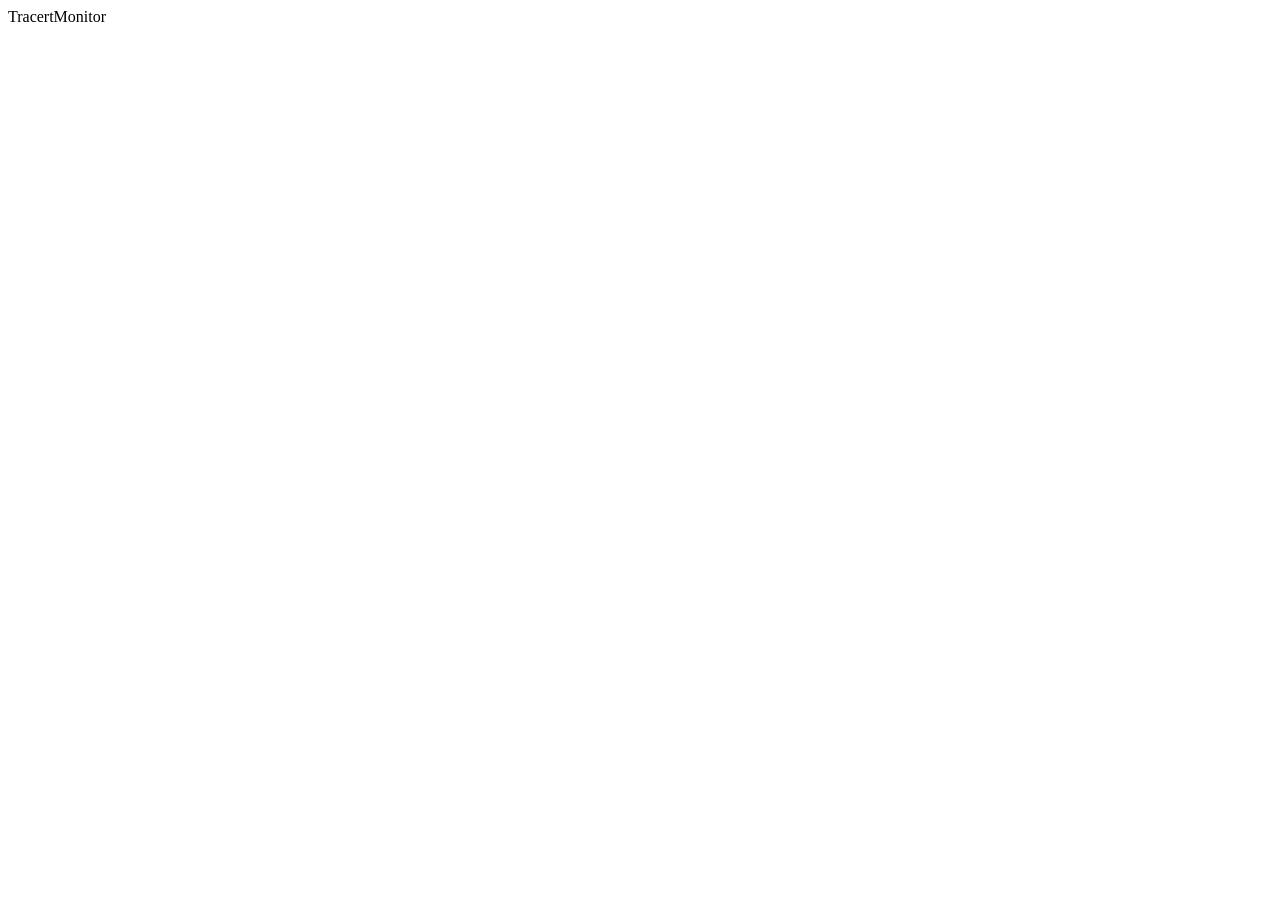
==== crates/tracertmonitor/src/assets/index.html @ 540ac999 "feat: serve embedded diagnostics cockpit" ====
<!doctype html>
<html lang="zh-CN">
<head>
  <meta charset="utf-8">
  <title>TracertMonitor</title>
  <link rel="stylesheet" href="/assets/styles.css">
</head>
<body>
  <main id="app">TracertMonitor</main>
  <script src="/assets/app.js"></script>
</body>
</html>
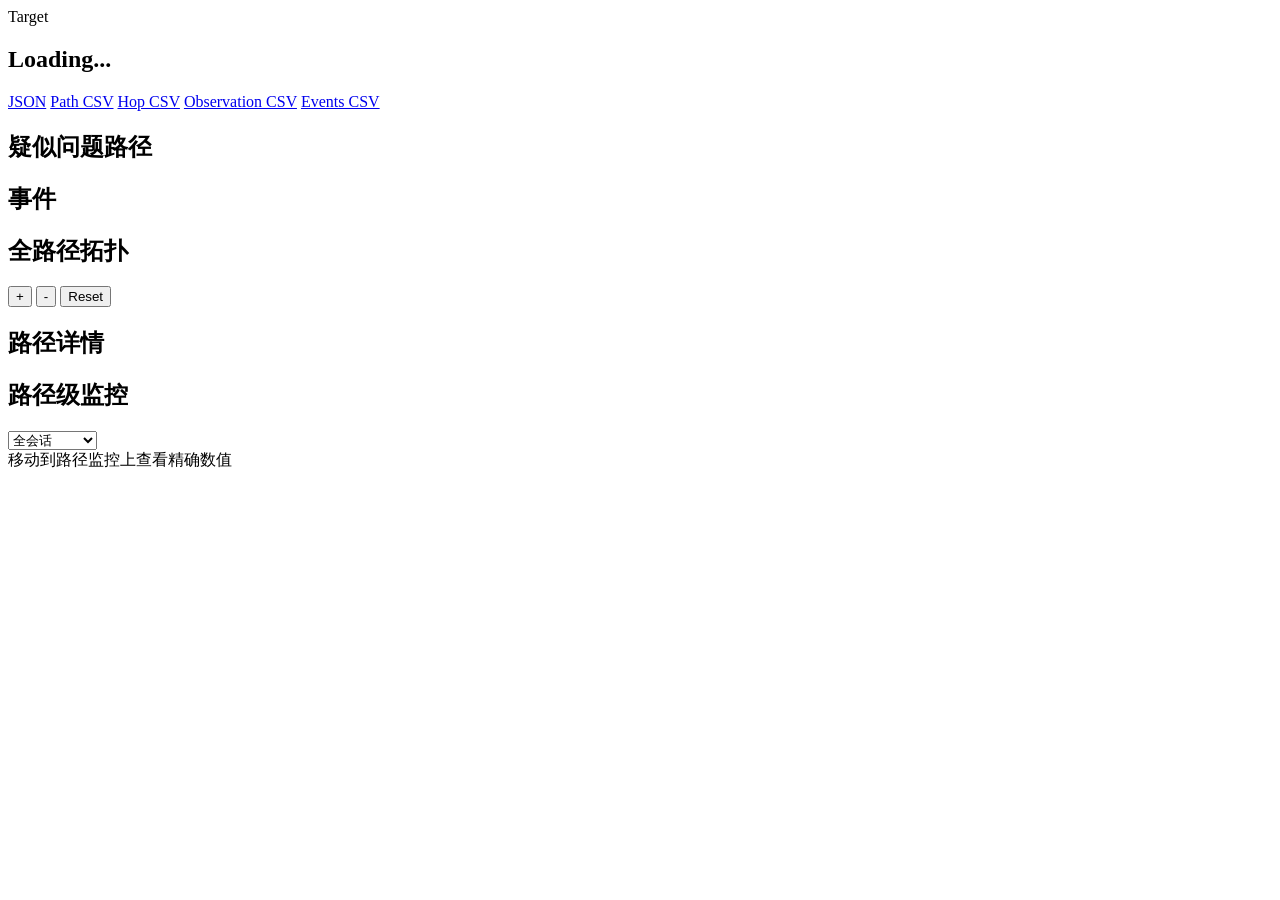
==== commit a3d33471: "feat: add diagnostics cockpit UI" ====
--- a/crates/tracertmonitor/src/assets/index.html
+++ b/crates/tracertmonitor/src/assets/index.html
@@ -2,11 +2,74 @@
 <html lang="zh-CN">
 <head>
   <meta charset="utf-8">
+  <meta name="viewport" content="width=device-width, initial-scale=1">
   <title>TracertMonitor</title>
   <link rel="stylesheet" href="/assets/styles.css">
 </head>
 <body>
-  <main id="app">TracertMonitor</main>
+  <main class="cockpit">
+    <header class="session-bar">
+      <section>
+        <span class="eyebrow">Target</span>
+        <h1 id="target">Loading...</h1>
+      </section>
+      <nav class="actions" aria-label="exports">
+        <a href="/export/session.json">JSON</a>
+        <a href="/export/path-summary.csv">Path CSV</a>
+        <a href="/export/hop-summary.csv">Hop CSV</a>
+        <a href="/export/observations.csv">Observation CSV</a>
+        <a href="/export/events.csv">Events CSV</a>
+      </nav>
+    </header>
+
+    <aside class="summary-panel">
+      <div class="panel-header compact">
+        <h2>疑似问题路径</h2>
+      </div>
+      <div id="suspicions" class="stack"></div>
+      <div class="event-block">
+        <h2>事件</h2>
+        <div id="events" class="stack"></div>
+      </div>
+    </aside>
+
+    <section class="topology-panel">
+      <div class="panel-header">
+        <h2>全路径拓扑</h2>
+        <div class="zoom-controls">
+          <button id="zoom-in" type="button" title="放大">+</button>
+          <button id="zoom-out" type="button" title="缩小">-</button>
+          <button id="zoom-reset" type="button" title="重置视角">Reset</button>
+        </div>
+      </div>
+      <div id="topology" class="topology-canvas"></div>
+    </section>
+
+    <aside class="detail-panel">
+      <div class="panel-header compact">
+        <h2>路径详情</h2>
+      </div>
+      <div id="details"></div>
+    </aside>
+
+    <section class="timeline-panel">
+      <div class="panel-header timeline-header">
+        <h2>路径级监控</h2>
+        <div class="window-controls">
+          <select id="window-select" aria-label="time window">
+            <option value="full">全会话</option>
+            <option value="5m">最近 5 分钟</option>
+            <option value="1m">最近 1 分钟</option>
+            <option value="custom">自定义</option>
+          </select>
+          <input id="window-start" type="datetime-local" hidden aria-label="start time">
+          <input id="window-end" type="datetime-local" hidden aria-label="end time">
+        </div>
+      </div>
+      <div id="lanes" class="lanes"></div>
+      <div id="hover-readout" class="readout">移动到路径监控上查看精确数值</div>
+    </section>
+  </main>
   <script src="/assets/app.js"></script>
 </body>
 </html>
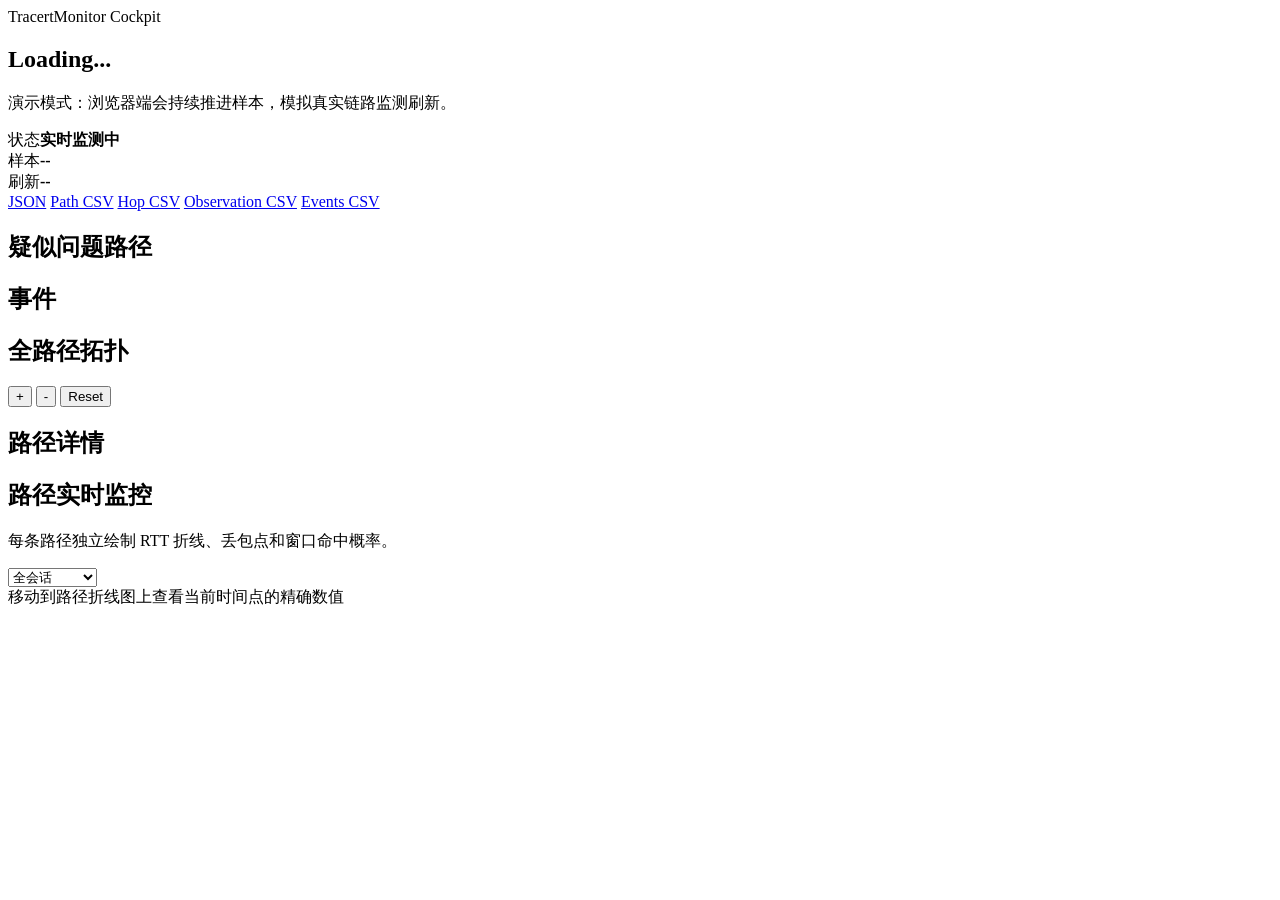
==== commit 6f33e544: "feat: improve realtime cockpit layout" ====
--- a/crates/tracertmonitor/src/assets/index.html
+++ b/crates/tracertmonitor/src/assets/index.html
@@ -9,9 +9,15 @@
 <body>
   <main class="cockpit">
     <header class="session-bar">
-      <section>
-        <span class="eyebrow">Target</span>
+      <section class="target-block">
+        <span class="eyebrow">TracertMonitor Cockpit</span>
         <h1 id="target">Loading...</h1>
+        <p class="session-copy">演示模式：浏览器端会持续推进样本，模拟真实链路监测刷新。</p>
+      </section>
+      <section class="status-strip" aria-label="session status">
+        <div><span>状态</span><strong id="live-state">实时监测中</strong></div>
+        <div><span>样本</span><strong id="sample-count">--</strong></div>
+        <div><span>刷新</span><strong id="refresh-at">--</strong></div>
       </section>
       <nav class="actions" aria-label="exports">
         <a href="/export/session.json">JSON</a>
@@ -22,7 +28,7 @@
       </nav>
     </header>
 
-    <aside class="summary-panel">
+    <aside class="summary-panel panel">
       <div class="panel-header compact">
         <h2>疑似问题路径</h2>
       </div>
@@ -33,7 +39,7 @@
       </div>
     </aside>
 
-    <section class="topology-panel">
+    <section class="topology-panel panel">
       <div class="panel-header">
         <h2>全路径拓扑</h2>
         <div class="zoom-controls">
@@ -45,16 +51,19 @@
       <div id="topology" class="topology-canvas"></div>
     </section>
 
-    <aside class="detail-panel">
+    <aside class="detail-panel panel">
       <div class="panel-header compact">
         <h2>路径详情</h2>
       </div>
       <div id="details"></div>
     </aside>
 
-    <section class="timeline-panel">
+    <section class="timeline-panel panel">
       <div class="panel-header timeline-header">
-        <h2>路径级监控</h2>
+        <div>
+          <h2>路径实时监控</h2>
+          <p>每条路径独立绘制 RTT 折线、丢包点和窗口命中概率。</p>
+        </div>
         <div class="window-controls">
           <select id="window-select" aria-label="time window">
             <option value="full">全会话</option>
@@ -67,7 +76,7 @@
         </div>
       </div>
       <div id="lanes" class="lanes"></div>
-      <div id="hover-readout" class="readout">移动到路径监控上查看精确数值</div>
+      <div id="hover-readout" class="readout">移动到路径折线图上查看当前时间点的精确数值</div>
     </section>
   </main>
   <script src="/assets/app.js"></script>
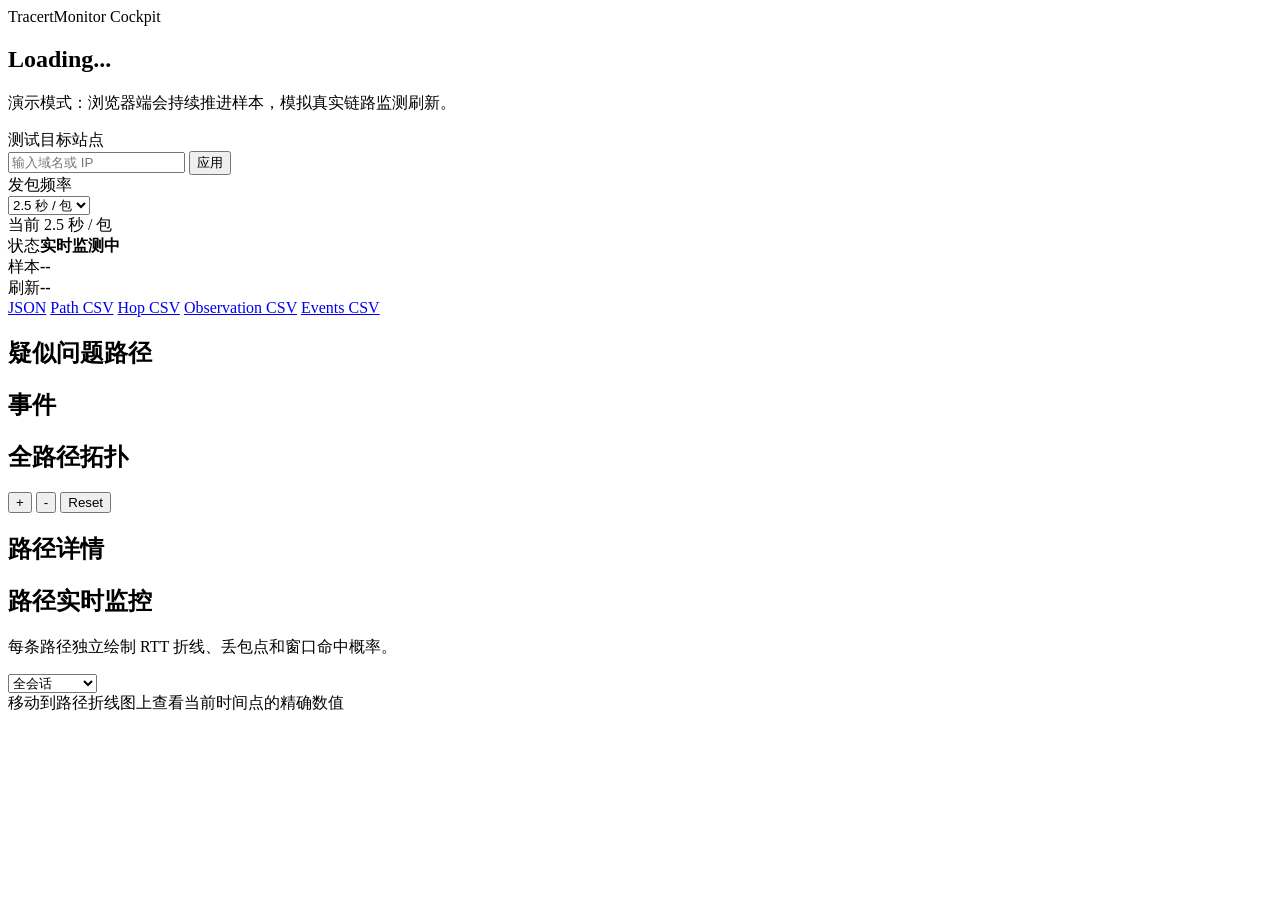
==== commit d3dd3777: "feat: add monitor target controls" ====
--- a/crates/tracertmonitor/src/assets/index.html
+++ b/crates/tracertmonitor/src/assets/index.html
@@ -13,6 +13,30 @@
         <span class="eyebrow">TracertMonitor Cockpit</span>
         <h1 id="target">Loading...</h1>
         <p class="session-copy">演示模式：浏览器端会持续推进样本，模拟真实链路监测刷新。</p>
+      </section>
+      <section class="monitor-controls" aria-label="monitor controls">
+        <div class="control-card target-control">
+          <label for="target-input">测试目标站点</label>
+          <div class="control-row">
+            <input id="target-input" type="text" autocomplete="off" placeholder="输入域名或 IP">
+            <button id="target-apply" type="button">应用</button>
+          </div>
+          <div id="target-presets" class="preset-sites" aria-label="快捷站点"></div>
+        </div>
+        <div class="control-card frequency-control">
+          <label for="packet-frequency">发包频率</label>
+          <div class="control-row">
+            <select id="packet-frequency" aria-label="发包频率">
+              <option value="1000">1 秒 / 包</option>
+              <option value="2500" selected>2.5 秒 / 包</option>
+              <option value="5000">5 秒 / 包</option>
+              <option value="10000">10 秒 / 包</option>
+              <option value="custom">自定义</option>
+            </select>
+            <input id="packet-frequency-custom" type="number" min="0.2" max="60" step="0.1" value="2.5" hidden aria-label="自定义发包频率秒数">
+          </div>
+          <span id="packet-frequency-label" class="control-hint">当前 2.5 秒 / 包</span>
+        </div>
       </section>
       <section class="status-strip" aria-label="session status">
         <div><span>状态</span><strong id="live-state">实时监测中</strong></div>
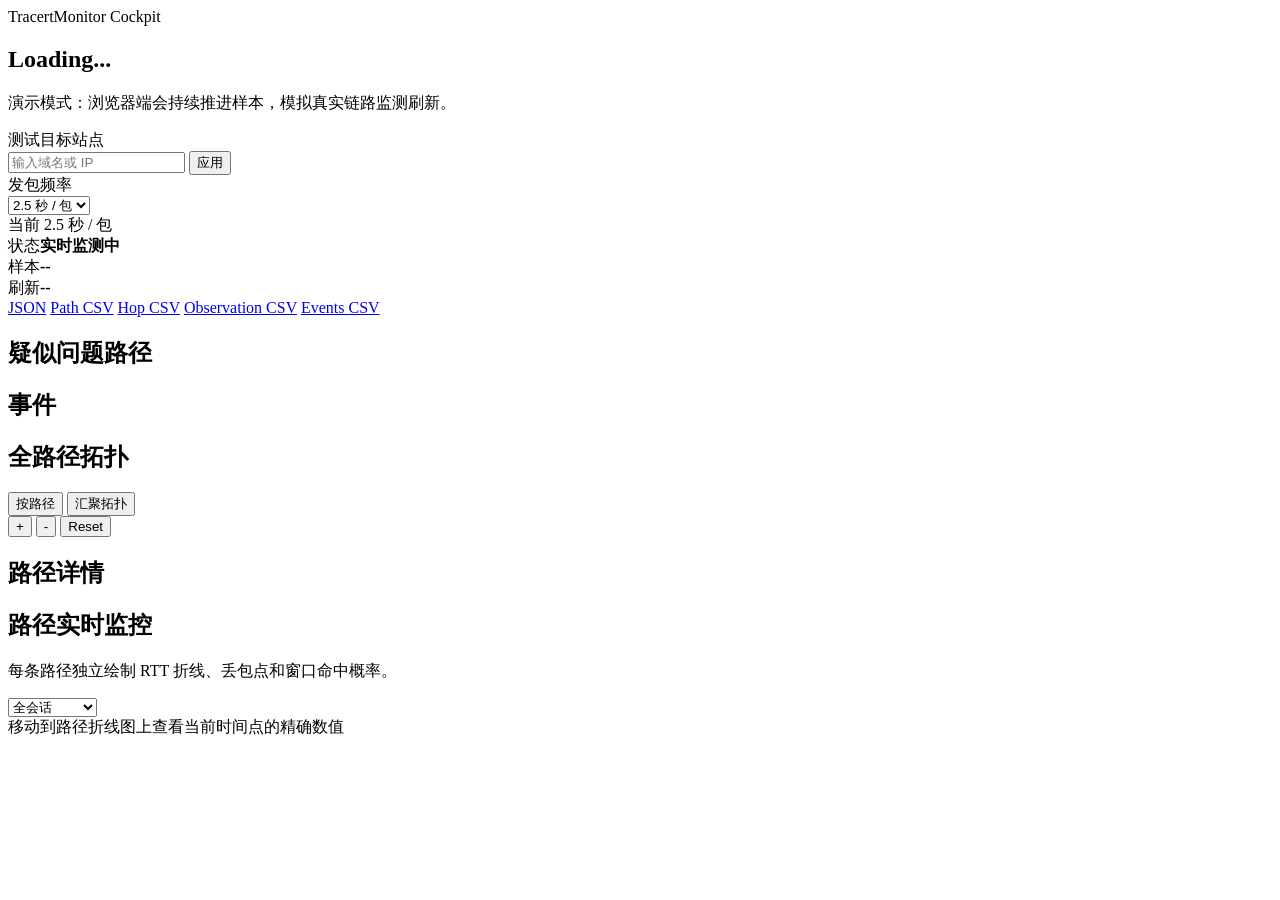
==== commit 40c25d85: "feat: add merged topology mode" ====
--- a/crates/tracertmonitor/src/assets/index.html
+++ b/crates/tracertmonitor/src/assets/index.html
@@ -64,12 +64,18 @@
     </aside>
 
     <section class="topology-panel panel">
-      <div class="panel-header">
+      <div class="panel-header topology-header">
         <h2>全路径拓扑</h2>
-        <div class="zoom-controls">
-          <button id="zoom-in" type="button" title="放大">+</button>
-          <button id="zoom-out" type="button" title="缩小">-</button>
-          <button id="zoom-reset" type="button" title="重置视角">Reset</button>
+        <div class="topology-toolbar">
+          <div id="topology-mode" class="topology-mode-toggle" aria-label="拓扑展示模式">
+            <button type="button" data-topology-mode="paths" aria-pressed="true">按路径</button>
+            <button type="button" data-topology-mode="merged" aria-pressed="false">汇聚拓扑</button>
+          </div>
+          <div class="zoom-controls">
+            <button id="zoom-in" type="button" title="放大">+</button>
+            <button id="zoom-out" type="button" title="缩小">-</button>
+            <button id="zoom-reset" type="button" title="重置视角">Reset</button>
+          </div>
         </div>
       </div>
       <div id="topology" class="topology-canvas"></div>
